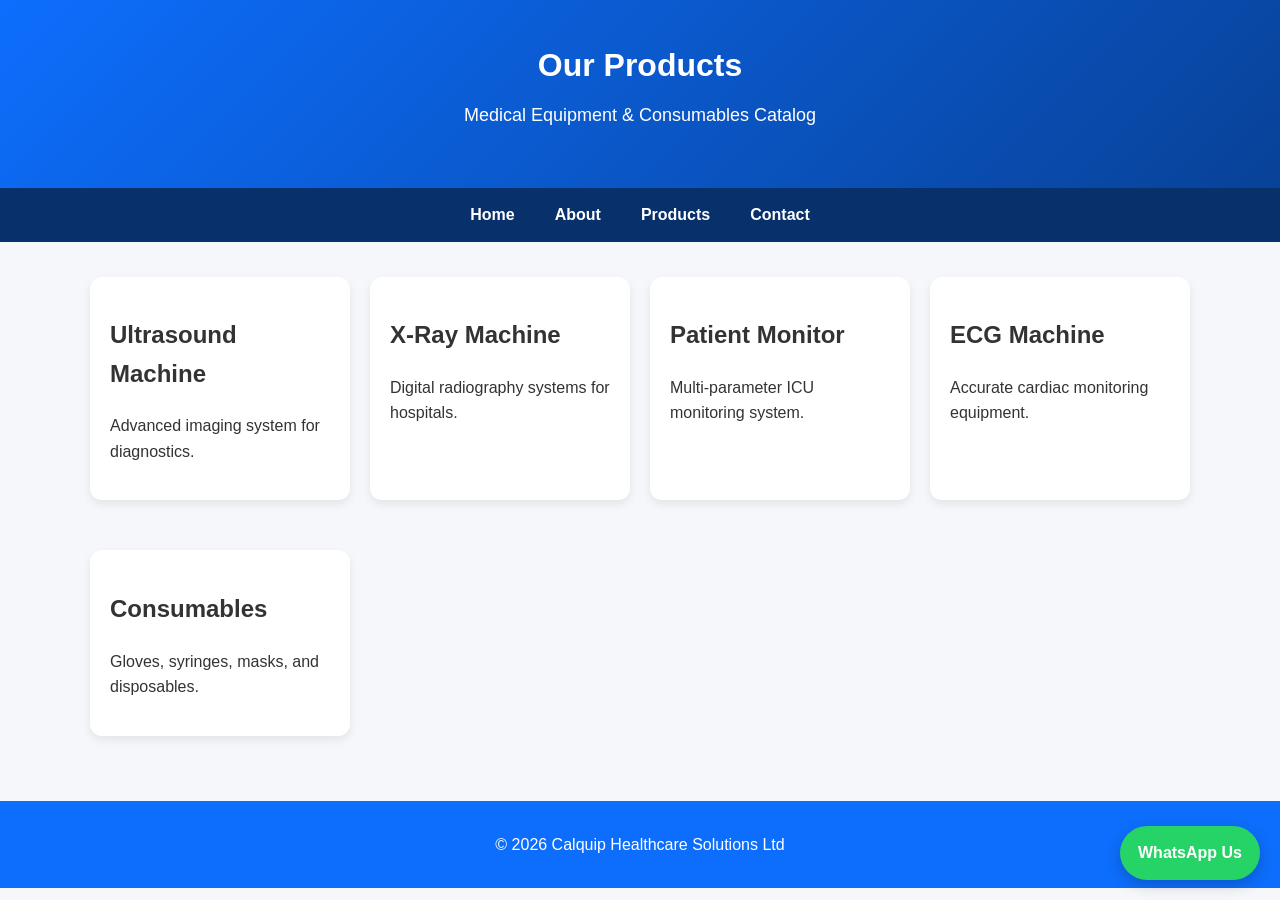
==== products.html @ 997a6b5d "Add files via upload" ====
<!DOCTYPE html>
<html lang="en">
<head>
    <meta charset="UTF-8">
    <meta name="viewport" content="width=device-width, initial-scale=1.0">
    <title>Products - Calquip Healthcare Solutions Ltd</title>
    <link rel="stylesheet" href="style.css">
</head>

<body>

<header>
    <h1>Our Products</h1>
    <p>Medical Equipment & Consumables Catalog</p>
</header>

<nav>
    <a href="index.html">Home</a>
    <a href="about.html">About</a>
    <a href="products.html">Products</a>
    <a href="contact.html">Contact</a>
</nav>

<section>

<div class="grid">

    <div class="card">
        <h2>Ultrasound Machine</h2>
        <p>Advanced imaging system for diagnostics.</p>
    </div>

    <div class="card">
        <h2>X-Ray Machine</h2>
        <p>Digital radiography systems for hospitals.</p>
    </div>

    <div class="card">
        <h2>Patient Monitor</h2>
        <p>Multi-parameter ICU monitoring system.</p>
    </div>

    <div class="card">
        <h2>ECG Machine</h2>
        <p>Accurate cardiac monitoring equipment.</p>
    </div>

    <div class="card">
        <h2>Consumables</h2>
        <p>Gloves, syringes, masks, and disposables.</p>
    </div>

</div>

</section>

<footer>
    <p>&copy; 2026 Calquip Healthcare Solutions Ltd</p>
</footer>

<a class="whatsapp" href="https://wa.me/254700000000" target="_blank">
    WhatsApp Us
</a>

</body>
</html>
---- style.css ----
/* ===== GLOBAL STYLE ===== */
body {
    font-family: Arial, sans-serif;
    margin: 0;
    background-color: #f5f7fa;
    color: #333;
    line-height: 1.6;
}

/* ===== HEADER ===== */
header {
    background: linear-gradient(135deg, #0d6efd, #084298);
    color: white;
    text-align: center;
    padding: 40px 20px;
}

header h1 {
    margin: 0;
    font-size: 32px;
}

header p {
    margin-top: 10px;
    font-size: 18px;
}

/* ===== NAVIGATION ===== */
nav {
    background-color: #08306b;
    display: flex;
    justify-content: center;
    flex-wrap: wrap;
    position: sticky;
    top: 0;
    z-index: 1000;
}

nav a {
    color: white;
    text-decoration: none;
    padding: 14px 20px;
    display: block;
    font-weight: bold;
}

nav a:hover {
    background-color: #0d6efd;
}

/* ===== MAIN SECTION ===== */
section {
    max-width: 1100px;
    margin: auto;
    padding: 20px;
}

/* ===== CARDS ===== */
.card {
    background: white;
    padding: 20px;
    margin: 15px 0;
    border-radius: 12px;
    box-shadow: 0 4px 10px rgba(0,0,0,0.08);
    transition: transform 0.3s ease;
}

.card:hover {
    transform: translateY(-5px);
}

/* ===== FOOTER ===== */
footer {
    background-color: #0d6efd;
    color: white;
    text-align: center;
    padding: 15px;
    margin-top: 30px;
}

/* ===== HERO SECTION ===== */
.hero {
    background: linear-gradient(135deg, #0d6efd, #084298);
    color: white;
    text-align: center;
    padding: 70px 20px;
}

.hero h2 {
    font-size: 34px;
    margin-bottom: 10px;
}

.hero p {
    font-size: 18px;
    margin-bottom: 20px;
}

.btn {
    display: inline-block;
    background-color: white;
    color: #0d6efd;
    padding: 12px 25px;
    text-decoration: none;
    font-weight: bold;
    border-radius: 6px;
}

.btn:hover {
    background-color: #e6e6e6;
}

/* ===== WHATSAPP BUTTON ===== */
.whatsapp {
    position: fixed;
    bottom: 20px;
    right: 20px;
    background-color: #25D366;
    color: white;
    padding: 14px 18px;
    border-radius: 50px;
    text-decoration: none;
    font-weight: bold;
    box-shadow: 0 5px 15px rgba(0,0,0,0.2);
}

.whatsapp:hover {
    background-color: #1ebe5d;
}

/* ===== GRID LAYOUT FOR PRODUCTS ===== */
.grid {
    display: grid;
    grid-template-columns: repeat(auto-fit, minmax(250px, 1fr));
    gap: 20px;
}

/* ===== IMPROVE HERO TEXT ===== */
.hero h2 {
    font-size: 36px;
}

.hero p {
    font-size: 18px;
    max-width: 700px;
    margin: 0 auto 20px;
}

/* ===== MOBILE RESPONSIVE ===== */
@media (max-width: 768px) {
    header h1 {
        font-size: 24px;
    }

    .hero h2 {
        font-size: 26px;
    }

    nav {
        flex-direction: column;
    }

    nav a {
        text-align: center;
        border-bottom: 1px solid rgba(255,255,255,0.2);
    }
}
.hero-content {
    max-width: 800px;
    margin: auto;
}

.hero-buttons {
    margin-top: 20px;
}

.btn-secondary {
    display: inline-block;
    background-color: transparent;
    border: 2px solid white;
    color: white;
    padding: 12px 25px;
    text-decoration: none;
    font-weight: bold;
    border-radius: 6px;
    margin-left: 10px;
}

.btn-secondary:hover {
    background-color: white;
    color: #0d6efd;
}/* =========================
   MOBILE RESPONSIVE DESIGN
   ========================= */

@media (max-width: 768px) {

    /* HEADER */
    header h1 {
        font-size: 24px;
    }

    header p {
        font-size: 14px;
    }

    /* NAVIGATION STACK */
    nav {
        flex-direction: column;
    }

    nav a {
        text-align: center;
        padding: 12px;
        border-bottom: 1px solid rgba(255,255,255,0.2);
    }

    /* HERO TEXT */
    .hero h2 {
        font-size: 22px;
    }

    .hero p {
        font-size: 14px;
    }

    /* HERO BUTTONS STACK */
    .hero-buttons {
        flex-direction: column;
        align-items: center;
    }

    .btn, .btn-secondary {
        width: 80%;
        text-align: center;
    }

    /* GRID → SINGLE COLUMN */
    .grid {
        grid-template-columns: 1fr;
    }

    /* CARDS */
    .card {
        margin: 10px 0;
    }

    /* WHATSAPP BUTTON SMALLER */
    .whatsapp {
        padding: 10px 14px;
        font-size: 14px;
        bottom: 15px;
        right: 15px;
    }
}
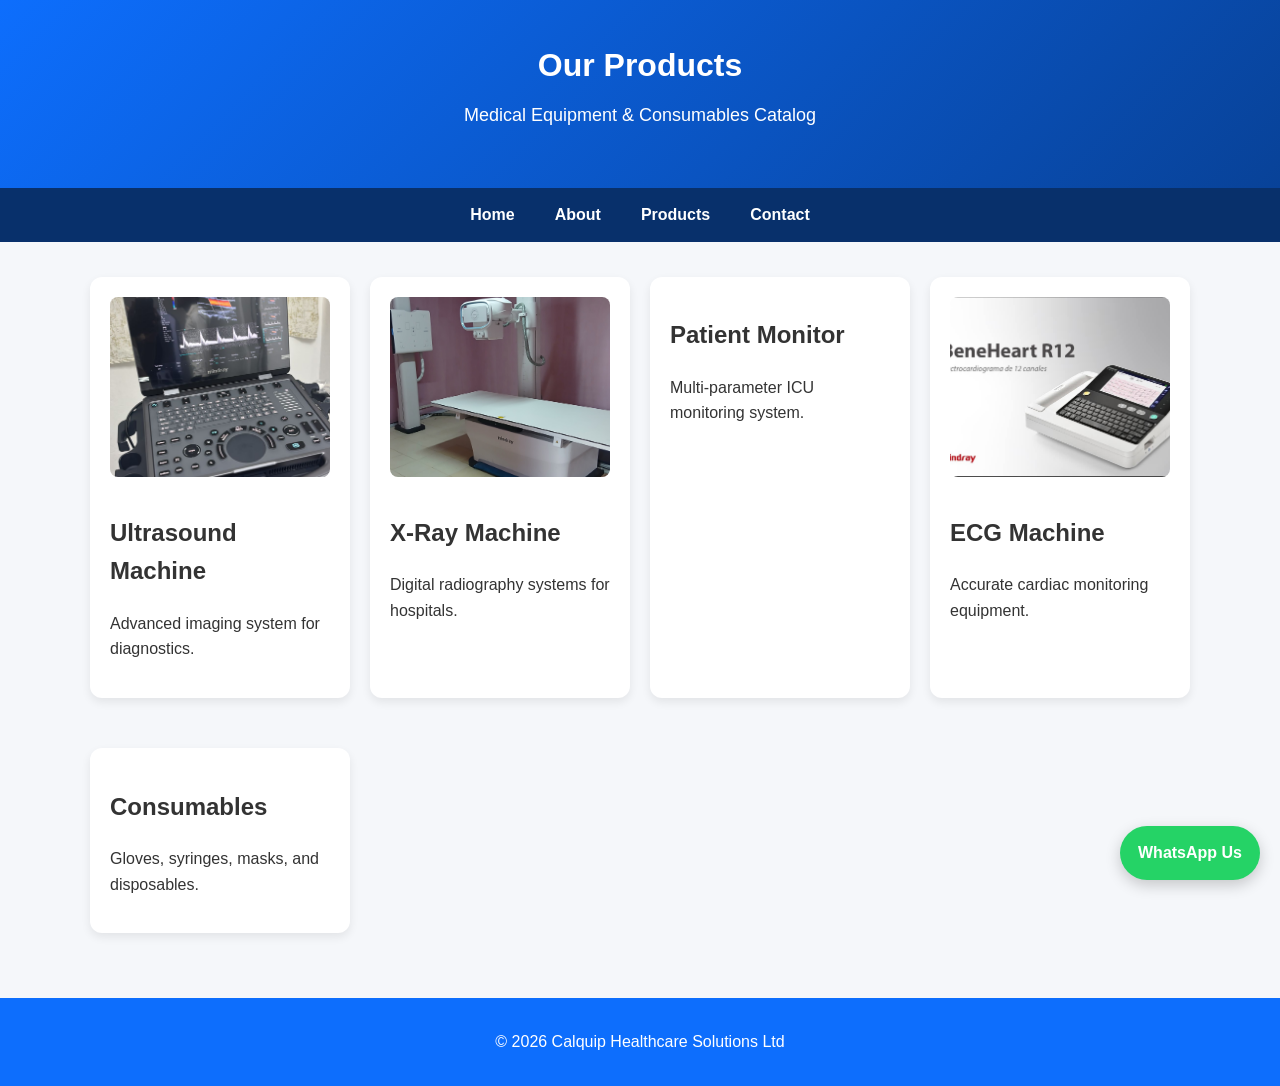
==== commit 534312ee: "Add files via upload" ====
--- a/products.html
+++ b/products.html
@@ -26,11 +26,13 @@
 <div class="grid">
 
     <div class="card">
-        <h2>Ultrasound Machine</h2>
-        <p>Advanced imaging system for diagnostics.</p>
-    </div>
+    <img src="images/ultrasound.jpg" alt="Ultrasound Machine">
+    <h2>Ultrasound Machine</h2>
+    <p>Advanced imaging system for diagnostics.</p>
+</div>
 
     <div class="card">
+        <img src="images/xray.jpg" alt="xray Machine">
         <h2>X-Ray Machine</h2>
         <p>Digital radiography systems for hospitals.</p>
     </div>
@@ -41,6 +43,7 @@
     </div>
 
     <div class="card">
+        <img src="images/ecg.jpg" alt="ecg Machine">
         <h2>ECG Machine</h2>
         <p>Accurate cardiac monitoring equipment.</p>
     </div>
--- a/style.css
+++ b/style.css
@@ -253,3 +253,14 @@
         right: 15px;
     }
 }
+.card img {
+    width: 100%;
+    height: 180px;
+    object-fit: cover;
+    border-radius: 8px;
+    margin-bottom: 10px;
+}
+.logo {
+    width: 80px;
+    margin-bottom: 10px;
+}
